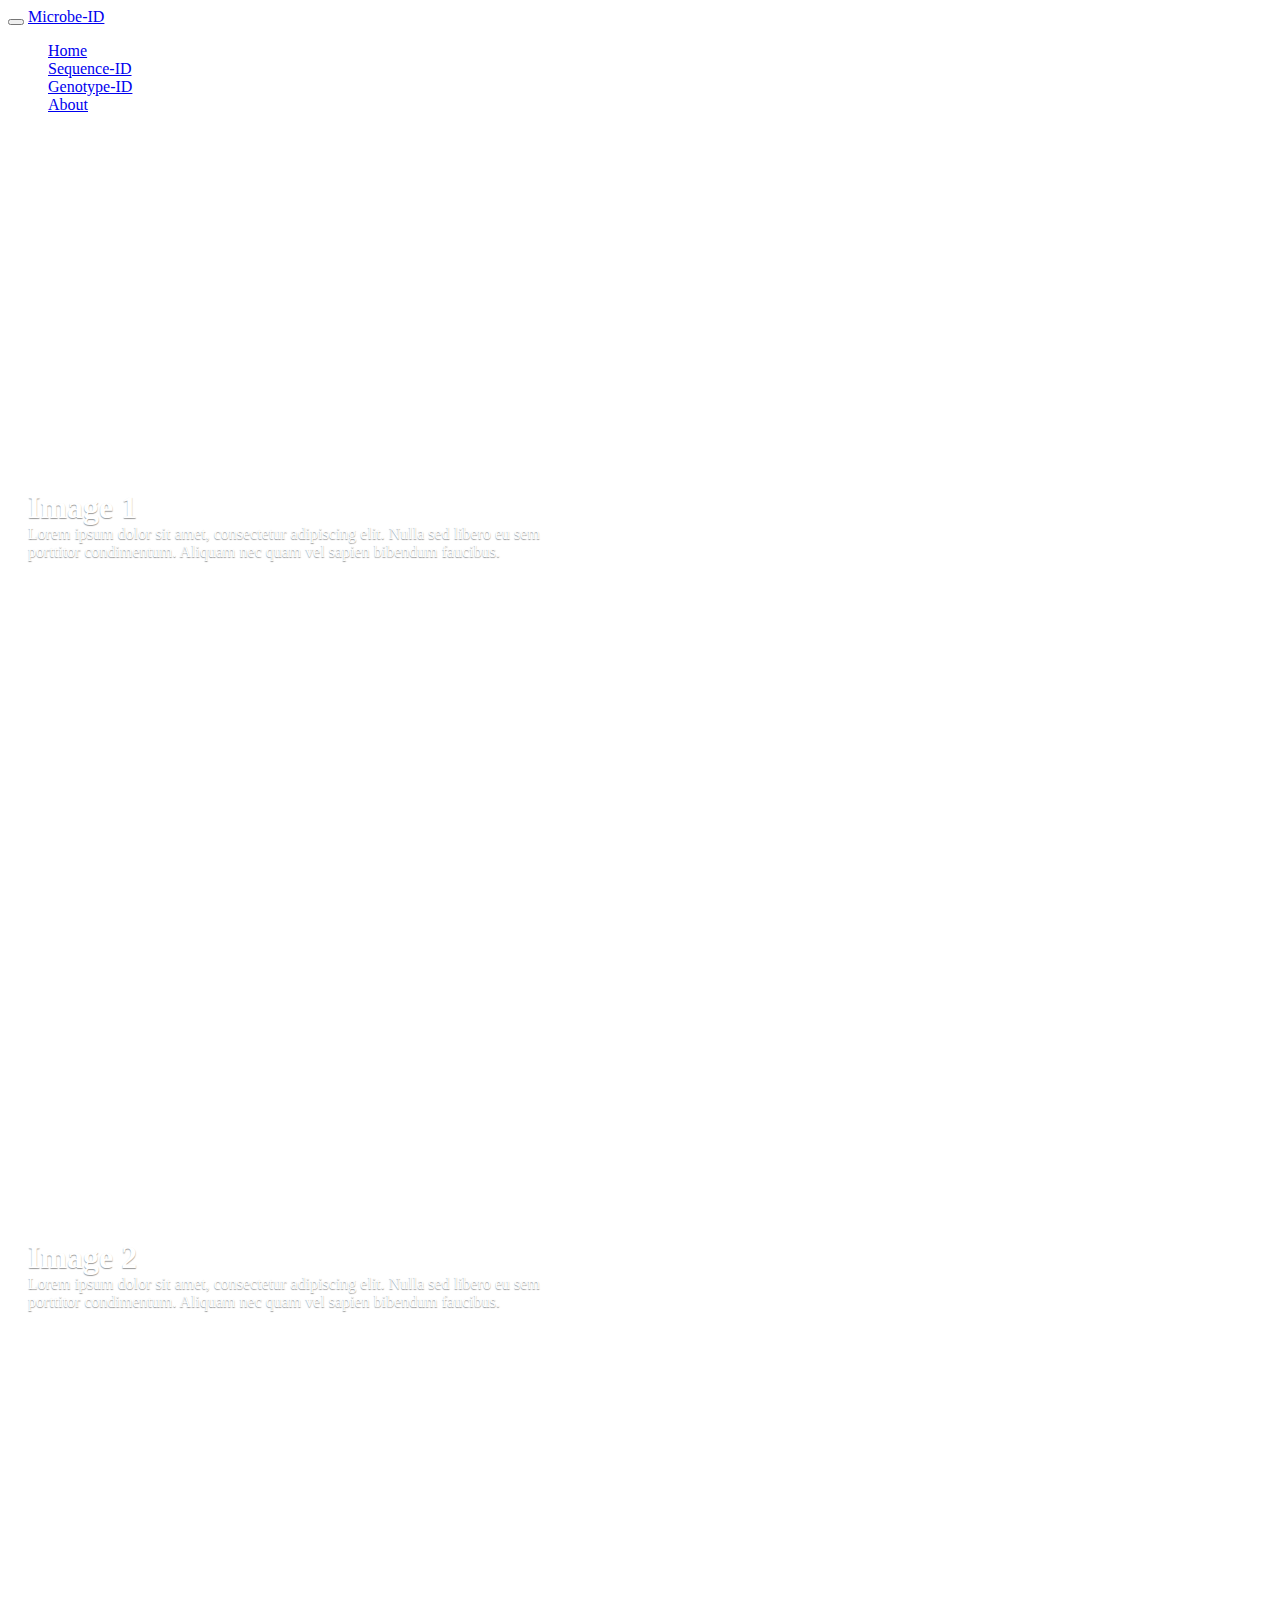
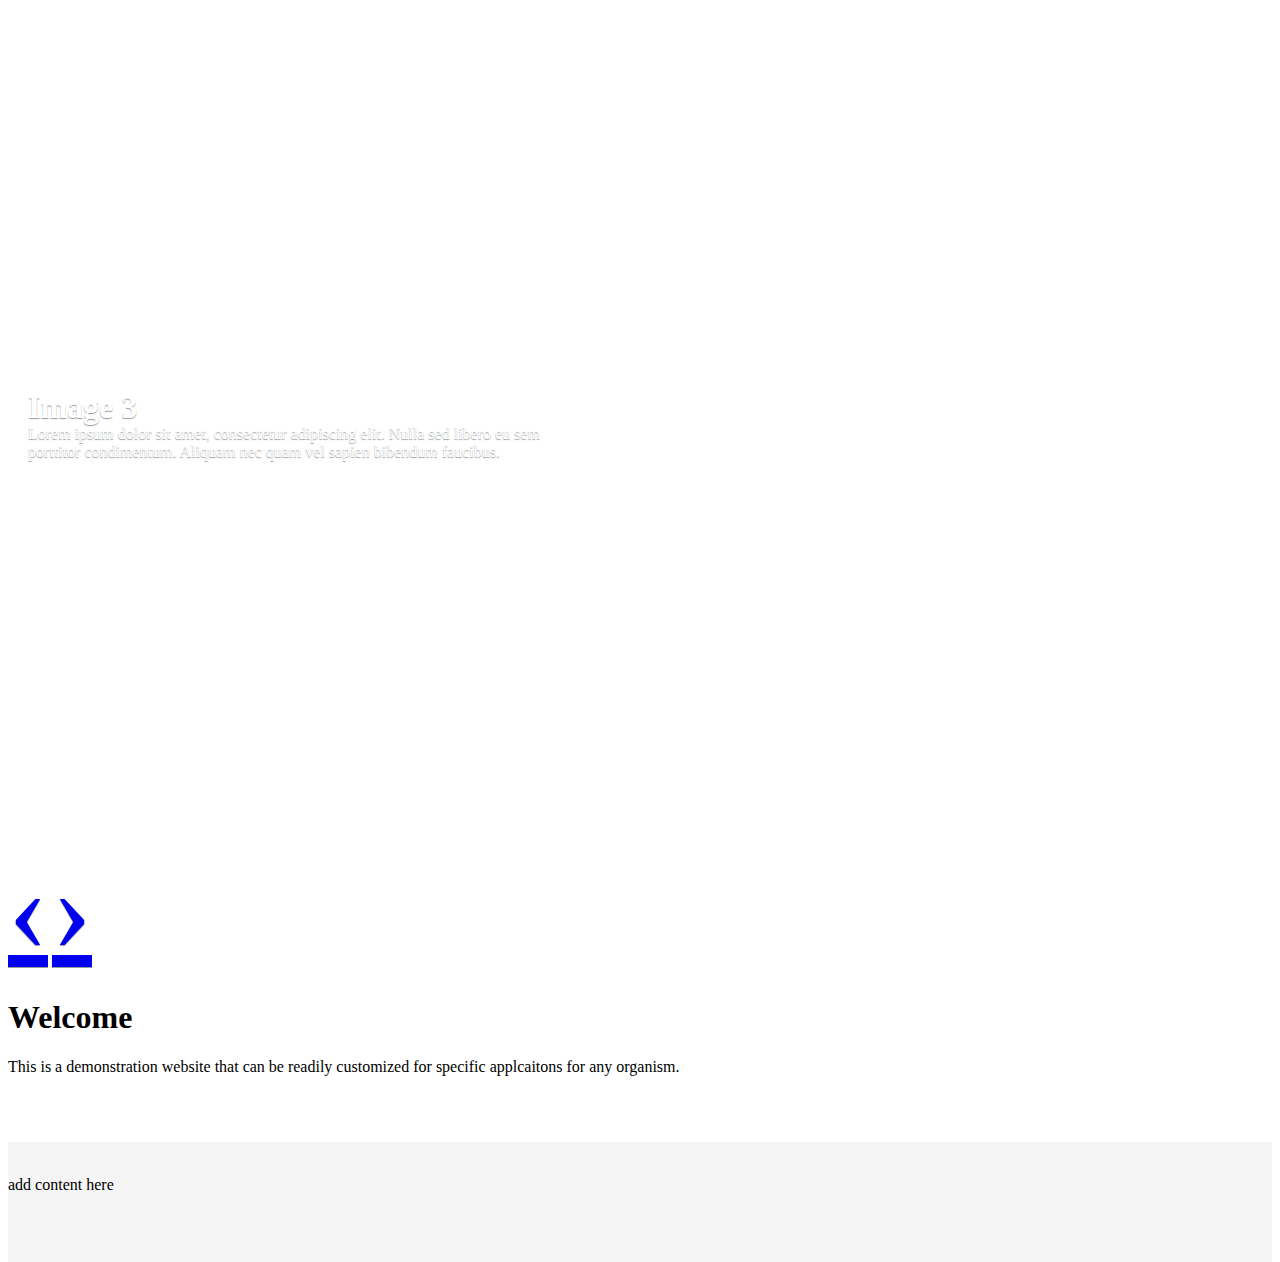
==== index.html @ b78a59ad "Update index.html" ====
<!DOCTYPE html>
<html lang="en">
<head>
<meta http-equiv="content-type" content="text/html; charset=UTF-8">
	<meta charset="utf-8">
    <!-- Change the title of the webpage in the <title> tag -->
	<title>Microbe-ID | Welcome</title>
	<meta name="viewport" content="width=device-width, initial-scale=1.0">
	<meta name="description" content="">
	<meta name="author" content="root" >
	<!-- Le styles, make sure that the Bootstrap_files folder is in the same directory than your homepage -->
	<link href="Bootstrap_files/bootstrap.css" rel="stylesheet">
	<link href="Bootstrap_files/phytophthora-lab.css" rel="stylesheet">
	<style>
	<!-- CSS for carousel-->
	/* CUSTOMIZE THE CAROUSEL
	-------------------------------------------------- */
	/* Carousel base class */
	.carousel {
		margin-bottom: 60px;
	}
	.carousel .container {
		position: relative;
		z-index: 0;
	}
	.carousel-control {
		height: 80px;
		margin-top: 0;
		font-size: 120px;
		text-shadow: 0 1px 1px rgba(0,0,0,.4);
		background-color: transparent;
		border: 0;
		z-index: 10;
	}
	.carousel .item {
		height: 450px;
	}
	.carousel img {
		position: absolute;
		top: 0;
		left: 0;
		max-width: 100%;
		min-width: 800px;
		height: 450px;
		max-height: 100%;
	}
	.carousel-caption {
		background-color: transparent;
		position: static;
		max-width: 550px;
		padding: 0 20px;
		margin-top: 300px;
	}
	.carousel-caption h1,
	.carousel-caption .lead {
		margin: 0;
		line-height: 1.1;
		color: #fff;
		text-shadow: 0 1px 1px rgba(0,0,0,.4);
	}
	.carousel-caption .btn {
		margin-top: 10px;
	}
		@media (max-width: 979px) {
		.carousel .item {
		height: 500px;
		}
		.carousel img {
		width: 800px;
		height: 500px;
		}
		.featurette {
		height: auto;
		padding: 0;
		}
		.featurette-image.pull-left,
		.featurette-image.pull-right {
		display: block;
		float: none;
		max-width: 40%;
		margin: 0 auto 20px;
		}
	}
	@media (max-width: 767px) {
		.carousel {
		margin-left: -20px;
		margin-right: -20px;
		}
		.carousel .container {
		}
		.carousel .item {
		height: 300px;
		}
		.carousel img {
		height: 300px;
		}
		.carousel-caption {
		width: 65%;
		padding: 0 70px;
		margin-top: 100px;
		}
		.carousel-caption h1 {
		font-size: 30px;
		}
		.carousel-caption .lead,
		.carousel-caption .btn {
		font-size: 18px;
		}
	}
      /* Sticky footer styles
      -------------------------------------------------- */
      html,
      body {
        height: 100%;
        /* The html and body elements cannot have any padding or margin. */
      }
      /* Wrapper for page content to push down footer */
      #wrap {
        min-height: 95%;
        height: auto !important;
        height: 95%;
        /* Negative indent footer by it's height */
        margin: 0 auto -70px;
      }
      /* Set the fixed height of the footer here */
      #push,
      #footer {
        height: 120px;
      }
      #footer {
        background-color: #f5f5f5;
      }
      /* Lastly, apply responsive CSS fixes as necessary */
      @media (max-width: 767px) {
        #footer {
          margin-left: -20px;
          margin-right: -20px;
          padding-left: 20px;
          padding-right: 20px;
        }
      }
      #wrap > .container {
        padding-top: 60px;
      }
      .container .credit {
        margin: 20px 0;
      }
      code {
        font-size: 80%;
      }
      ul
		{
  		  list-style-type: none;
		}
	</style>
	<link href="Bootstrap_files/bootstrap-responsive.css" rel="stylesheet">
	<!-- HTML5 shim, for IE6-8 support of HTML5 elements -->
	<!--[if lt IE 9]>
		<script src="../assets/js/html5shiv.js"></script>
	<![endif]-->
	<!-- Fav and touch icons -->
	<link rel="apple-touch-icon-precomposed" sizes="144x144" href="http://twitter.github.com/bootstrap/assets/ico/apple-touch-icon-144-precomposed.png">
	<link rel="apple-touch-icon-precomposed" sizes="114x114" href="http://twitter.github.com/bootstrap/assets/ico/apple-touch-icon-114-precomposed.png">
		<link rel="apple-touch-icon-precomposed" sizes="72x72" href="http://twitter.github.com/bootstrap/assets/ico/apple-touch-icon-72-precomposed.png">
						<link rel="apple-touch-icon-precomposed" href="http://twitter.github.com/bootstrap/assets/ico/apple-touch-icon-57-precomposed.png">
											<link rel="shortcut icon" href="img/customIcon.png">
</head>
<body>
	<div id="wrap">
	<div class="navbar navbar-inverse navbar-fixed-top">
		<div class="navbar-inner">
		<div class="container">
			<button type="button" class="btn btn-navbar" data-toggle="collapse" data-target=".nav-collapse">
				<span class="icon-bar"></span>
				<span class="icon-bar"></span>
				<span class="icon-bar"></span>
			</button>
			<a class="brand" href="./index.html">Microbe-ID</a>
			<div class="nav-collapse collapse">
				<ul class="nav">
				<!-- Names of the links are between the <a></a> tags. -->
				<li class="./index.html"><a href="./index.html">Home</a></li>
				<li><a href="./seq-id.html">Sequence-ID</a></li>
				<li><a href="./geno-id.html">Genotype-ID</a></li>
				<li><a href="./about.html">About</a></li>            </ul>
			</div><!--/.nav-collapse -->
		</div>
		</div>
	</div>
	<!-- Carousel: The carousel is defined as the image contents on the javascript that rotates
	the front page images. Here, the tags <img> are for the images you want to add, the content 
	inside of the <div class="carousel-caption"> are the captions of the figure. inside of <h1>
	its the title of the figure and inside <p class="lead:> the subcontent.
	================================================== -->
<div class="container">
<div id="myCarousel" class="carousel slide">
	<!-- Carousel items -->
	<div class="carousel-inner">
		<div class="item active">
		<img alt="" src="img/first.png" />
			<div class="container">
					<div class="carousel-caption">
				<h1>Image 1</h1>
					<p class="lead">Lorem ipsum dolor sit amet, consectetur adipiscing elit. Nulla sed libero eu sem porttitor condimentum. Aliquam nec quam vel sapien bibendum faucibus.</p>
			</div>
		</div>
		</div>
		<div class="item">
			<img alt="" src="img/third.png" />
			<div class="container">
				<div class="carousel-caption">
					<h1>Image 2</h1>
					<p class="lead">Lorem ipsum dolor sit amet, consectetur adipiscing elit. Nulla sed libero eu sem porttitor condimentum. Aliquam nec quam vel sapien bibendum faucibus.</p>
				</div>
			</div>
		</div>
		<div class="item">
			<img alt="" src="img/second.png" />
			<div class="container">
				<div class="carousel-caption">
					<h1>Image 3</h1>
					<p class="lead">Lorem ipsum dolor sit amet, consectetur adipiscing elit. Nulla sed libero eu sem porttitor condimentum. Aliquam nec quam vel sapien bibendum faucibus.</p>
				</div>
			</div>
		</div>
	<!-- Carousel nav -->
	<a class="carousel-control left" href="#myCarousel" data-slide="prev">&lsaquo;</a>
	<a class="carousel-control right" href="#myCarousel" data-slide="prev">&rsaquo;</a>
	</div>
</div>
<h1>Welcome</h1>
<p> This is a demonstration website that can be readily customized for specific applcaitons for any organism. </p>
	</div>
	<div id="push"></div>
</div>

<div id="footer">
	<div class="container">
		<br>
		<p> add content here </p>
	</div>
</div>
			<!-- Le javascript
	================================================== -->
	<!-- Placed at the end of the document so the pages load faster -->
	<script src="Bootstrap_files/jquery.js"></script>
	<script src="Bootstrap_files/bootstrap-transition.js"></script>
	<script src="Bootstrap_files/bootstrap-alert.js"></script>
	<script src="Bootstrap_files/bootstrap-modal.js"></script>
	<script src="Bootstrap_files/bootstrap-dropdown.js"></script>
	<script src="Bootstrap_files/bootstrap-scrollspy.js"></script>
	<script src="Bootstrap_files/bootstrap-tab.js"></script>
	<script src="Bootstrap_files/bootstrap-tooltip.js"></script>
	<script src="Bootstrap_files/bootstrap-popover.js"></script>
	<script src="Bootstrap_files/bootstrap-button.js"></script>
	<script src="Bootstrap_files/bootstrap-collapse.js"></script>
	<script src="Bootstrap_files/bootstrap-carousel.js"></script>
	<script src="Bootstrap_files/bootstrap-typeahead.js"></script>
	<script src="Bootstrap_files/holder.js"></script>
</body></html>
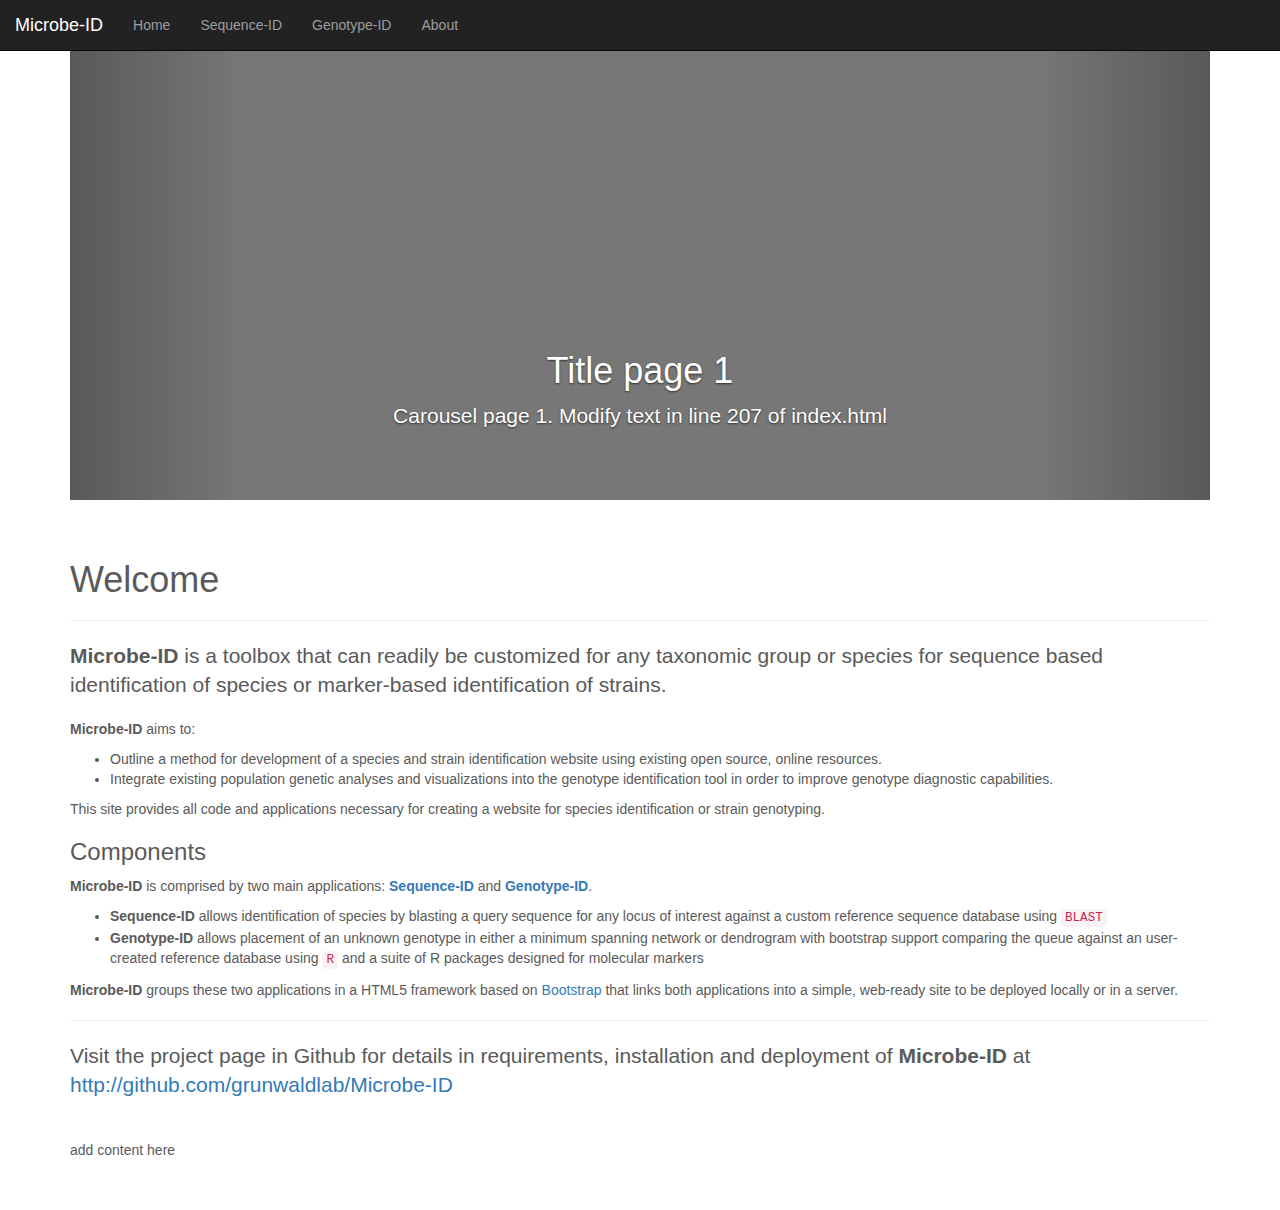
==== commit 0f6ac704: "Updated elements to Bootstrap 3" ====
--- a/index.html
+++ b/index.html
@@ -1,159 +1,158 @@
 <!DOCTYPE html>
 <html lang="en">
+
 <head>
-<meta http-equiv="content-type" content="text/html; charset=UTF-8">
+	<meta http-equiv="content-type" content="text/html; charset=UTF-8">
 	<meta charset="utf-8">
-    <!-- Change the title of the webpage in the <title> tag -->
+	<!-- Change the title of the webpage in the <title> tag -->
 	<title>Microbe-ID | Welcome</title>
 	<meta name="viewport" content="width=device-width, initial-scale=1.0">
 	<meta name="description" content="">
-	<meta name="author" content="root" >
+	<meta name="author" content="root">
 	<!-- Le styles, make sure that the Bootstrap_files folder is in the same directory than your homepage -->
-	<link href="Bootstrap_files/bootstrap.css" rel="stylesheet">
-	<link href="Bootstrap_files/phytophthora-lab.css" rel="stylesheet">
+	<link href="Bootstrap_files/css/bootstrap.css" rel="stylesheet">
+	<link href="Bootstrap_files/css/phytophthora-lab.css" rel="stylesheet">
 	<style>
-	<!-- CSS for carousel-->
+		/* CUSTOMIZE THE CAROUSEL
+	-------------------------------------------------- */
+		/* Carousel base class */
+
+		/* GLOBAL STYLES
+	-------------------------------------------------- */
+	/* Padding below the footer and lighter body text */
+
+	body {
+	  padding-bottom: 40px;
+	  color: #5a5a5a;
+	}
+
+
+	/* CUSTOMIZE THE NAVBAR
+	-------------------------------------------------- */
+
+	/* Special class on .container surrounding .navbar, used for positioning it into place. */
+	.navbar-wrapper {
+	  position: absolute;
+	  top: 0;
+	  right: 0;
+	  left: 0;
+	  z-index: 20;
+	}
+
+	/* Flip around the padding for proper display in narrow viewports */
+	.navbar-wrapper > .container {
+	  padding-right: 0;
+	  padding-left: 0;
+	}
+	.navbar-wrapper .navbar {
+	  padding-right: 15px;
+	  padding-left: 15px;
+	}
+	.navbar-wrapper .navbar .container {
+	  width: auto;
+	}
+
+
 	/* CUSTOMIZE THE CAROUSEL
 	-------------------------------------------------- */
+
 	/* Carousel base class */
 	.carousel {
-		margin-bottom: 60px;
-	}
-	.carousel .container {
-		position: relative;
-		z-index: 0;
-	}
-	.carousel-control {
-		height: 80px;
-		margin-top: 0;
-		font-size: 120px;
-		text-shadow: 0 1px 1px rgba(0,0,0,.4);
-		background-color: transparent;
-		border: 0;
-		z-index: 10;
-	}
+	  height: 500px;
+	  margin-bottom: 60px;
+	}
+	/* Since positioning the image, we need to help out the caption */
+	.carousel-caption {
+	  z-index: 10;
+	}
+
+	/* Declare heights because of positioning of img element */
 	.carousel .item {
-		height: 450px;
-	}
-	.carousel img {
-		position: absolute;
-		top: 0;
-		left: 0;
-		max-width: 100%;
-		min-width: 800px;
-		height: 450px;
-		max-height: 100%;
-	}
-	.carousel-caption {
-		background-color: transparent;
-		position: static;
-		max-width: 550px;
-		padding: 0 20px;
-		margin-top: 300px;
-	}
-	.carousel-caption h1,
-	.carousel-caption .lead {
-		margin: 0;
-		line-height: 1.1;
-		color: #fff;
-		text-shadow: 0 1px 1px rgba(0,0,0,.4);
-	}
-	.carousel-caption .btn {
-		margin-top: 10px;
-	}
-		@media (max-width: 979px) {
-		.carousel .item {
-		height: 500px;
-		}
-		.carousel img {
-		width: 800px;
-		height: 500px;
-		}
-		.featurette {
-		height: auto;
-		padding: 0;
-		}
-		.featurette-image.pull-left,
-		.featurette-image.pull-right {
-		display: block;
-		float: none;
-		max-width: 40%;
-		margin: 0 auto 20px;
-		}
-	}
-	@media (max-width: 767px) {
-		.carousel {
-		margin-left: -20px;
-		margin-right: -20px;
-		}
-		.carousel .container {
-		}
-		.carousel .item {
-		height: 300px;
-		}
-		.carousel img {
-		height: 300px;
-		}
-		.carousel-caption {
-		width: 65%;
-		padding: 0 70px;
-		margin-top: 100px;
-		}
-		.carousel-caption h1 {
-		font-size: 30px;
-		}
-		.carousel-caption .lead,
-		.carousel-caption .btn {
-		font-size: 18px;
-		}
-	}
-      /* Sticky footer styles
-      -------------------------------------------------- */
-      html,
-      body {
-        height: 100%;
-        /* The html and body elements cannot have any padding or margin. */
-      }
-      /* Wrapper for page content to push down footer */
-      #wrap {
-        min-height: 95%;
-        height: auto !important;
-        height: 95%;
-        /* Negative indent footer by it's height */
-        margin: 0 auto -70px;
-      }
-      /* Set the fixed height of the footer here */
-      #push,
-      #footer {
-        height: 120px;
-      }
-      #footer {
-        background-color: #f5f5f5;
-      }
-      /* Lastly, apply responsive CSS fixes as necessary */
-      @media (max-width: 767px) {
-        #footer {
-          margin-left: -20px;
-          margin-right: -20px;
-          padding-left: 20px;
-          padding-right: 20px;
-        }
-      }
-      #wrap > .container {
-        padding-top: 60px;
-      }
-      .container .credit {
-        margin: 20px 0;
-      }
-      code {
-        font-size: 80%;
-      }
-      ul
-		{
-  		  list-style-type: none;
-		}
+	  height: 500px;
+	  background-color: #777;
+	}
+	.carousel-inner > .item > img {
+	  position: absolute;
+	  top: 0;
+	  left: 0;
+	  min-width: 100%;
+	  height: 500px;
+	}
+
+
+	/* MARKETING CONTENT
+	-------------------------------------------------- */
+
+	/* Center align the text within the three columns below the carousel */
+	.marketing .col-lg-4 {
+	  margin-bottom: 20px;
+	  text-align: center;
+	}
+	.marketing h2 {
+	  font-weight: normal;
+	}
+	.marketing .col-lg-4 p {
+	  margin-right: 10px;
+	  margin-left: 10px;
+	}
+
+
+	/* Featurettes
+	------------------------- */
+
+	.featurette-divider {
+	  margin: 80px 0; /* Space out the Bootstrap <hr> more */
+	}
+
+	/* Thin out the marketing headings */
+	.featurette-heading {
+	  font-weight: 300;
+	  line-height: 1;
+	  letter-spacing: -1px;
+	}
+
+
+	/* RESPONSIVE CSS
+	-------------------------------------------------- */
+
+	@media (min-width: 768px) {
+	  /* Navbar positioning foo */
+	  .navbar-wrapper {
+	    margin-top: 20px;
+	  }
+	  .navbar-wrapper .container {
+	    padding-right: 15px;
+	    padding-left: 15px;
+	  }
+	  .navbar-wrapper .navbar {
+	    padding-right: 0;
+	    padding-left: 0;
+	  }
+
+	  /* The navbar becomes detached from the top, so we round the corners */
+	  .navbar-wrapper .navbar {
+	    border-radius: 4px;
+	  }
+
+	  /* Bump up size of carousel content */
+	  .carousel-caption p {
+	    margin-bottom: 20px;
+	    font-size: 21px;
+	    line-height: 1.4;
+	  }
+
+	  .featurette-heading {
+	    font-size: 50px;
+	  }
+	}
+
+	@media (min-width: 992px) {
+	  .featurette-heading {
+	    margin-top: 120px;
+	  }
+	}
 	</style>
-	<link href="Bootstrap_files/bootstrap-responsive.css" rel="stylesheet">
+	<link href="Bootstrap_files/css/bootstrap-responsive.css" rel="stylesheet">
 	<!-- HTML5 shim, for IE6-8 support of HTML5 elements -->
 	<!--[if lt IE 9]>
 		<script src="../assets/js/html5shiv.js"></script>
@@ -161,100 +160,111 @@
 	<!-- Fav and touch icons -->
 	<link rel="apple-touch-icon-precomposed" sizes="144x144" href="http://twitter.github.com/bootstrap/assets/ico/apple-touch-icon-144-precomposed.png">
 	<link rel="apple-touch-icon-precomposed" sizes="114x114" href="http://twitter.github.com/bootstrap/assets/ico/apple-touch-icon-114-precomposed.png">
-		<link rel="apple-touch-icon-precomposed" sizes="72x72" href="http://twitter.github.com/bootstrap/assets/ico/apple-touch-icon-72-precomposed.png">
-						<link rel="apple-touch-icon-precomposed" href="http://twitter.github.com/bootstrap/assets/ico/apple-touch-icon-57-precomposed.png">
-											<link rel="shortcut icon" href="img/customIcon.png">
+	<link rel="apple-touch-icon-precomposed" sizes="72x72" href="http://twitter.github.com/bootstrap/assets/ico/apple-touch-icon-72-precomposed.png">
+	<link rel="apple-touch-icon-precomposed" href="http://twitter.github.com/bootstrap/assets/ico/apple-touch-icon-57-precomposed.png">
+	<link rel="shortcut icon" href="img/customIcon.png">
 </head>
+
 <body>
 	<div id="wrap">
-	<div class="navbar navbar-inverse navbar-fixed-top">
-		<div class="navbar-inner">
-		<div class="container">
-			<button type="button" class="btn btn-navbar" data-toggle="collapse" data-target=".nav-collapse">
-				<span class="icon-bar"></span>
-				<span class="icon-bar"></span>
-				<span class="icon-bar"></span>
-			</button>
-			<a class="brand" href="./index.html">Microbe-ID</a>
-			<div class="nav-collapse collapse">
-				<ul class="nav">
-				<!-- Names of the links are between the <a></a> tags. -->
-				<li class="./index.html"><a href="./index.html">Home</a></li>
-				<li><a href="./seq-id.html">Sequence-ID</a></li>
-				<li><a href="./geno-id.html">Genotype-ID</a></li>
-				<li><a href="./about.html">About</a></li>            </ul>
-			</div><!--/.nav-collapse -->
-		</div>
-		</div>
-	</div>
-	<!-- Carousel: The carousel is defined as the image contents on the javascript that rotates
-	the front page images. Here, the tags <img> are for the images you want to add, the content 
+			<nav class="navbar navbar-inverse navbar-fixed-top">
+			<div class="container-fluid">
+				<div class="navbar-header">
+					<a class="navbar-brand" href="./index.html">Microbe-ID</a>
+				</div>
+					<ul class="nav navbar-nav">
+						<!-- Names of the links are between the <a></a> tags. -->
+						<li class="./index.html"><a href="./index.html">Home</a></li>
+						<li><a href="./seq-id.html">Sequence-ID</a></li>
+						<li><a href="./geno-id.html">Genotype-ID</a></li>
+						<li><a href="./about.html">About</a></li>
+					</ul>
+					<!--/.nav-collapse -->
+				</div>
+			</div>
+		</nav>
+				<!-- MICROBE-ID Specific. Carousel: The carousel is defined as the image contents on the javascript that rotates
+	the front page images. Here, the tags <img> are for the images you want to add, the content
 	inside of the <div class="carousel-caption"> are the captions of the figure. inside of <h1>
 	its the title of the figure and inside <p class="lead:> the subcontent.
 	================================================== -->
-<div class="container">
-<div id="myCarousel" class="carousel slide">
-	<!-- Carousel items -->
-	<div class="carousel-inner">
-		<div class="item active">
-		<img alt="" src="img/first.png" />
-			<div class="container">
-					<div class="carousel-caption">
-				<h1>Image 1</h1>
-					<p class="lead">Lorem ipsum dolor sit amet, consectetur adipiscing elit. Nulla sed libero eu sem porttitor condimentum. Aliquam nec quam vel sapien bibendum faucibus.</p>
-			</div>
-		</div>
-		</div>
-		<div class="item">
-			<img alt="" src="img/third.png" />
-			<div class="container">
-				<div class="carousel-caption">
-					<h1>Image 2</h1>
-					<p class="lead">Lorem ipsum dolor sit amet, consectetur adipiscing elit. Nulla sed libero eu sem porttitor condimentum. Aliquam nec quam vel sapien bibendum faucibus.</p>
+		<div class="container">
+			<div id="myCarousel" class="carousel slide">
+				<!-- Carousel items -->
+				<div class="carousel-inner">
+					<div class="item active">
+						<!-- Add image 1 here -->
+						<!--img alt="" src="img/first.png" /-->
+						<div class="container">
+							<div class="carousel-caption">
+								<h1>Title page 1</h1>
+								<p class="lead">Carousel page 1. Modify text in line 207 of index.html</p>
+							</div>
+						</div>
+					</div>
+					<div class="item">
+						<!-- Add image 2 here -->
+						<!--img alt="" src="img/second.png" /-->
+						<div class="container">
+							<div class="carousel-caption">
+								<h1>Title page 2</h1>
+								<p class="lead">Carousel page 2. Modify text in line 217 of index.html</p>
+							</div>
+						</div>
+					</div>
+					<div class="item">
+						<!-- Add image 3 here -->
+						<!--img alt="" src="img/third.png" /-->
+						<div class="container">
+							<div class="carousel-caption">
+								<h1>TItle page 3</h1>
+								<p class="lead">Carousel page 3. Modify text in line 227 of index.html</p>
+							</div>
+						</div>
+					</div>
+					<!-- Carousel nav -->
+					<a class="carousel-control left" href="#myCarousel" data-slide="prev">&lsaquo;</a>
+					<a class="carousel-control right" href="#myCarousel" data-slide="prev">&rsaquo;</a>
 				</div>
 			</div>
+			<!-- MICROBE-ID customization: Change the body of the page here. -->
+			<h1>Welcome</h1>
+			<hr>
+			<p class="lead"> <b>Microbe-ID </b>is a toolbox that can readily be customized for any taxonomic group or species for sequence based identification of species or marker-based identification of strains.</p>
+
+			<p><b>Microbe-ID</b> aims to: </p>
+			<ul>
+				<li> Outline a method for development of a species and strain identification website using existing open source, online resources.</li>
+				<li> Integrate existing population genetic analyses and visualizations into the genotype identification tool in order to improve genotype diagnostic capabilities.</li>
+			</ul>
+
+			<p>This site provides all code and applications necessary for creating a website for species identification or strain genotyping.</p>
+
+<h3>Components</h3>
+
+	<p><b>Microbe-ID</b> is comprised by two main applications: <b><a href="./seq-id.html">Sequence-ID</a></b> and <b><a href="./geno-id.html">Genotype-ID</a></b>.
+	<ul>
+		<li><b>Sequence-ID</b> allows identification of species by blasting a query sequence for any locus of interest against a custom reference sequence database using <code>BLAST</code></li>
+		<li><b>Genotype-ID</b> allows placement of an unknown genotype in either a minimum spanning network or dendrogram with bootstrap support comparing the queue against an user-created reference database using <code>R</code> and a suite of R packages designed for molecular markers</li>
+	</ul>
+	<p><b>Microbe-ID</b> groups these two applications in a HTML5 framework based on <a href="http://getbootstrap.com">Bootstrap</a> that links both applications into a simple, web-ready site to be deployed locally or in a server.</p>
+<hr>
+<p class=lead> Visit the project page in Github for details in requirements, installation and deployment of <b>Microbe-ID</b> at <a href="https://github.com/grunwaldlab/Microbe-ID">http://github.com/grunwaldlab/Microbe-ID</a></p>
+
 		</div>
-		<div class="item">
-			<img alt="" src="img/second.png" />
-			<div class="container">
-				<div class="carousel-caption">
-					<h1>Image 3</h1>
-					<p class="lead">Lorem ipsum dolor sit amet, consectetur adipiscing elit. Nulla sed libero eu sem porttitor condimentum. Aliquam nec quam vel sapien bibendum faucibus.</p>
-				</div>
-			</div>
+		<div id="push"></div>
+	</div>
+
+	<div id="footer">
+		<div class="container">
+			<br>
+			<p> add content here </p>
 		</div>
-	<!-- Carousel nav -->
-	<a class="carousel-control left" href="#myCarousel" data-slide="prev">&lsaquo;</a>
-	<a class="carousel-control right" href="#myCarousel" data-slide="prev">&rsaquo;</a>
 	</div>
-</div>
-<h1>Welcome</h1>
-<p> This is a demonstration website that can be readily customized for specific applcaitons for any organism. </p>
-	</div>
-	<div id="push"></div>
-</div>
-
-<div id="footer">
-	<div class="container">
-		<br>
-		<p> add content here </p>
-	</div>
-</div>
-			<!-- Le javascript
+	<!-- Le javascript
 	================================================== -->
 	<!-- Placed at the end of the document so the pages load faster -->
-	<script src="Bootstrap_files/jquery.js"></script>
-	<script src="Bootstrap_files/bootstrap-transition.js"></script>
-	<script src="Bootstrap_files/bootstrap-alert.js"></script>
-	<script src="Bootstrap_files/bootstrap-modal.js"></script>
-	<script src="Bootstrap_files/bootstrap-dropdown.js"></script>
-	<script src="Bootstrap_files/bootstrap-scrollspy.js"></script>
-	<script src="Bootstrap_files/bootstrap-tab.js"></script>
-	<script src="Bootstrap_files/bootstrap-tooltip.js"></script>
-	<script src="Bootstrap_files/bootstrap-popover.js"></script>
-	<script src="Bootstrap_files/bootstrap-button.js"></script>
-	<script src="Bootstrap_files/bootstrap-collapse.js"></script>
-	<script src="Bootstrap_files/bootstrap-carousel.js"></script>
-	<script src="Bootstrap_files/bootstrap-typeahead.js"></script>
-	<script src="Bootstrap_files/holder.js"></script>
-</body></html>
+	<script src="Bootstrap_files/js/jquery.js"></script>
+	<script src="Bootstrap_files/js/bootstrap.js"></script>
+	</body>
+</html>
--- a/Bootstrap_files/css/phytophthora-lab.css
+++ b/Bootstrap_files/css/phytophthora-lab.css
@@ -0,0 +1,27 @@
+/*!
+* Phytophthora-ID, Grunwald lab
+*
+* Copyright 2012
+* Licensed under the Apache License v2.0
+* http://www.apache.org/licenses/LICENSE-2.0
+*
+*/
+
+.icon-twitter {
+    background-image: url("../img/twitter.png");
+    background-position: center center;
+    background-repeat: no-repeat;
+ /*   display: inline-block; */
+    height: 16px;
+    vertical-align: left text-top;
+    width: 16px;
+}
+.icon-googleplus {
+    background-image: url("../img/google_plus_icon.png");
+    background-position: center center;
+    background-repeat: no-repeat;
+ /*   display: inline-block; */
+    height: 16px;
+    vertical-align: left text-top;
+    width: 16px;
+}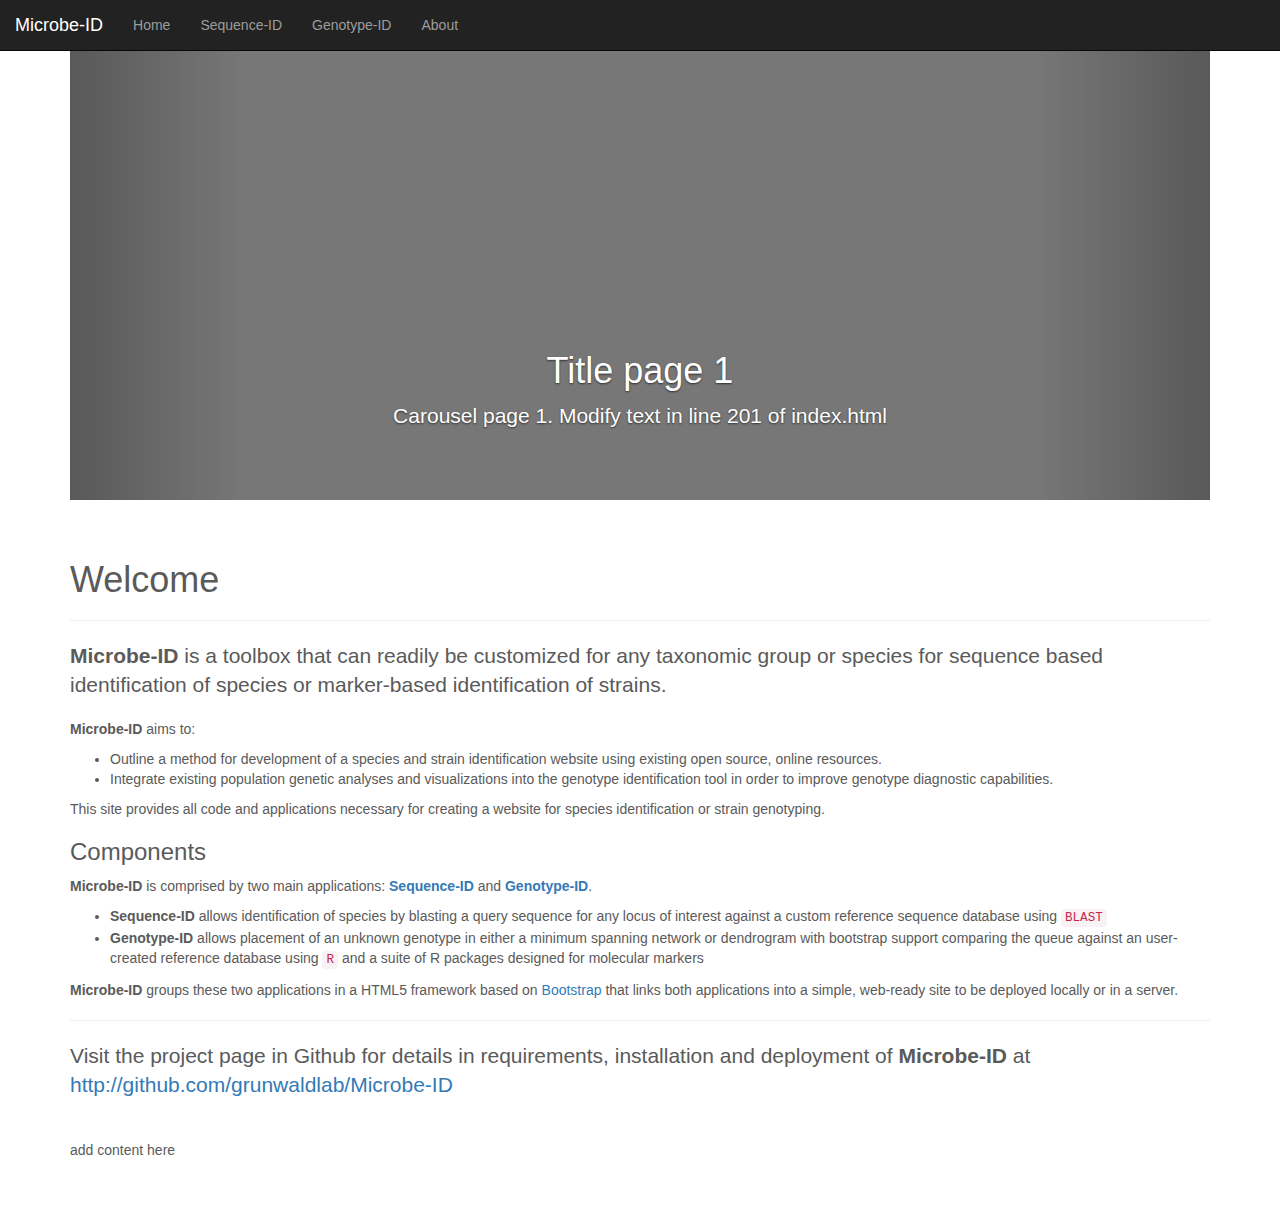
==== commit 15169a5f: "Merge 8033df58e489f7b96c741ab438f143fb8162e5b2 into 260bf28d688c7596cf5e9930ab932388662f9c97" ====
--- a/index.html
+++ b/index.html
@@ -198,7 +198,7 @@
 						<div class="container">
 							<div class="carousel-caption">
 								<h1>Title page 1</h1>
-								<p class="lead">Carousel page 1. Modify text in line 207 of index.html</p>
+								<p class="lead">Carousel page 1. Modify text in line 201 of index.html</p>
 							</div>
 						</div>
 					</div>
@@ -208,7 +208,7 @@
 						<div class="container">
 							<div class="carousel-caption">
 								<h1>Title page 2</h1>
-								<p class="lead">Carousel page 2. Modify text in line 217 of index.html</p>
+								<p class="lead">Carousel page 2. Modify text in line 211 of index.html</p>
 							</div>
 						</div>
 					</div>
@@ -218,7 +218,7 @@
 						<div class="container">
 							<div class="carousel-caption">
 								<h1>TItle page 3</h1>
-								<p class="lead">Carousel page 3. Modify text in line 227 of index.html</p>
+								<p class="lead">Carousel page 3. Modify text in line 221 of index.html</p>
 							</div>
 						</div>
 					</div>
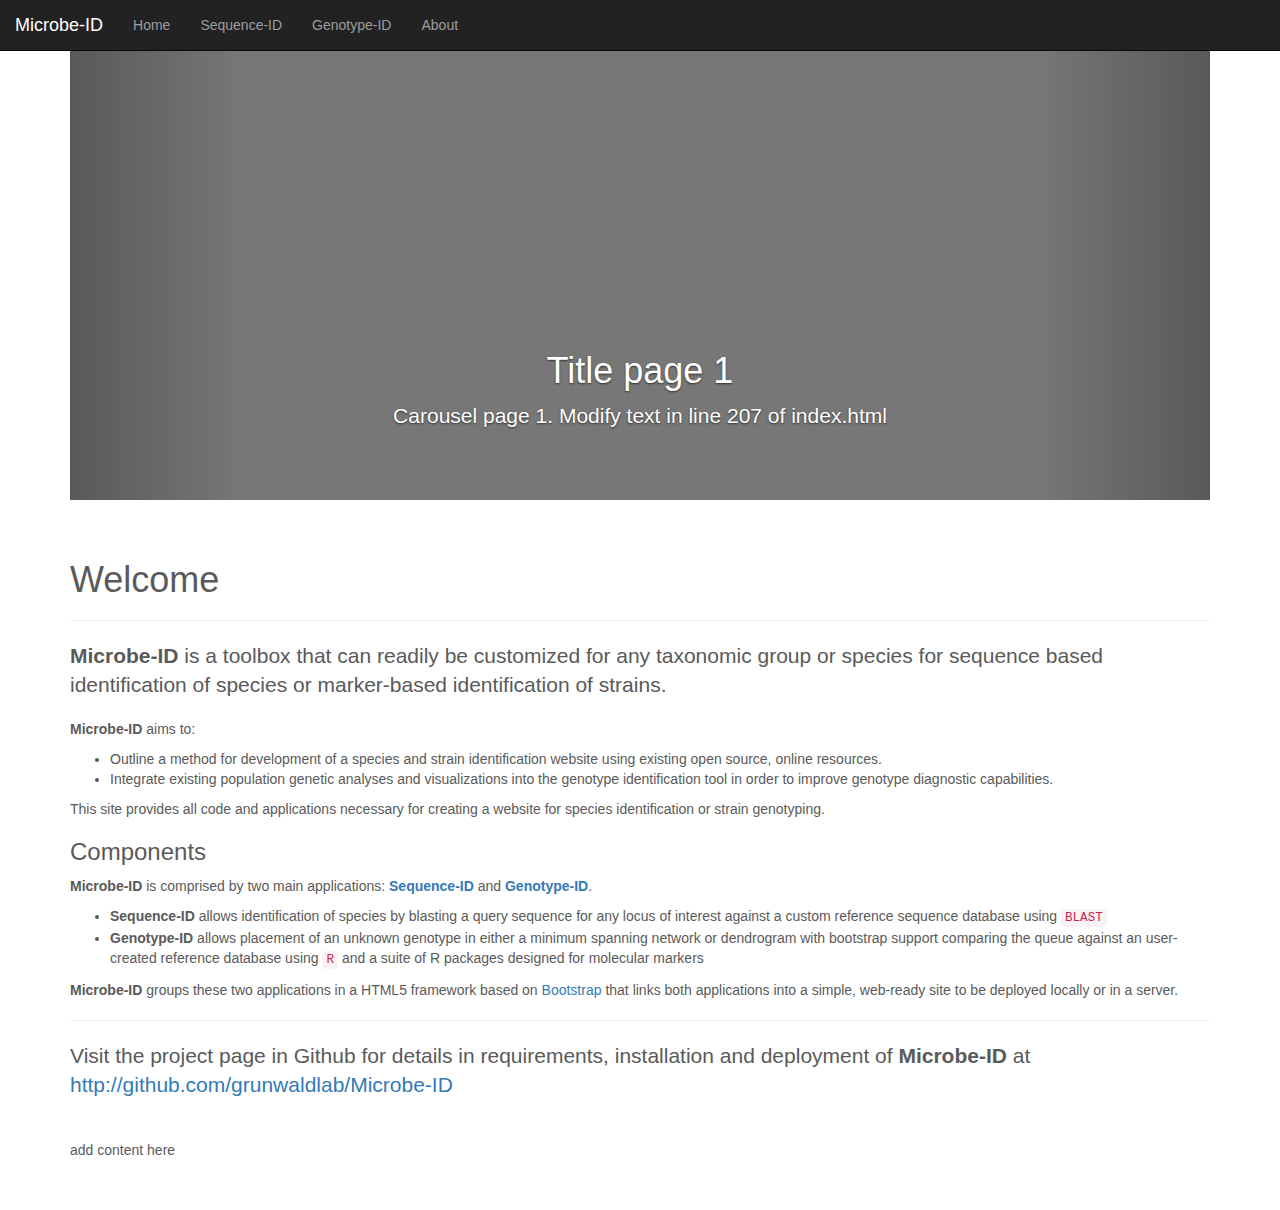
==== commit f88fa79d: "Merge 4cafbc544f506038130ee63d60b10b99874c820b into b324b0d3e962b3e9c76c79b7b05d7b7334f5bc81" ====
--- a/index.html
+++ b/index.html
@@ -198,7 +198,7 @@
 						<div class="container">
 							<div class="carousel-caption">
 								<h1>Title page 1</h1>
-								<p class="lead">Carousel page 1. Modify text in line 201 of index.html</p>
+								<p class="lead">Carousel page 1. Modify text in line 207 of index.html</p>
 							</div>
 						</div>
 					</div>
@@ -208,7 +208,7 @@
 						<div class="container">
 							<div class="carousel-caption">
 								<h1>Title page 2</h1>
-								<p class="lead">Carousel page 2. Modify text in line 211 of index.html</p>
+								<p class="lead">Carousel page 2. Modify text in line 217 of index.html</p>
 							</div>
 						</div>
 					</div>
@@ -218,7 +218,7 @@
 						<div class="container">
 							<div class="carousel-caption">
 								<h1>TItle page 3</h1>
-								<p class="lead">Carousel page 3. Modify text in line 221 of index.html</p>
+								<p class="lead">Carousel page 3. Modify text in line 227 of index.html</p>
 							</div>
 						</div>
 					</div>
